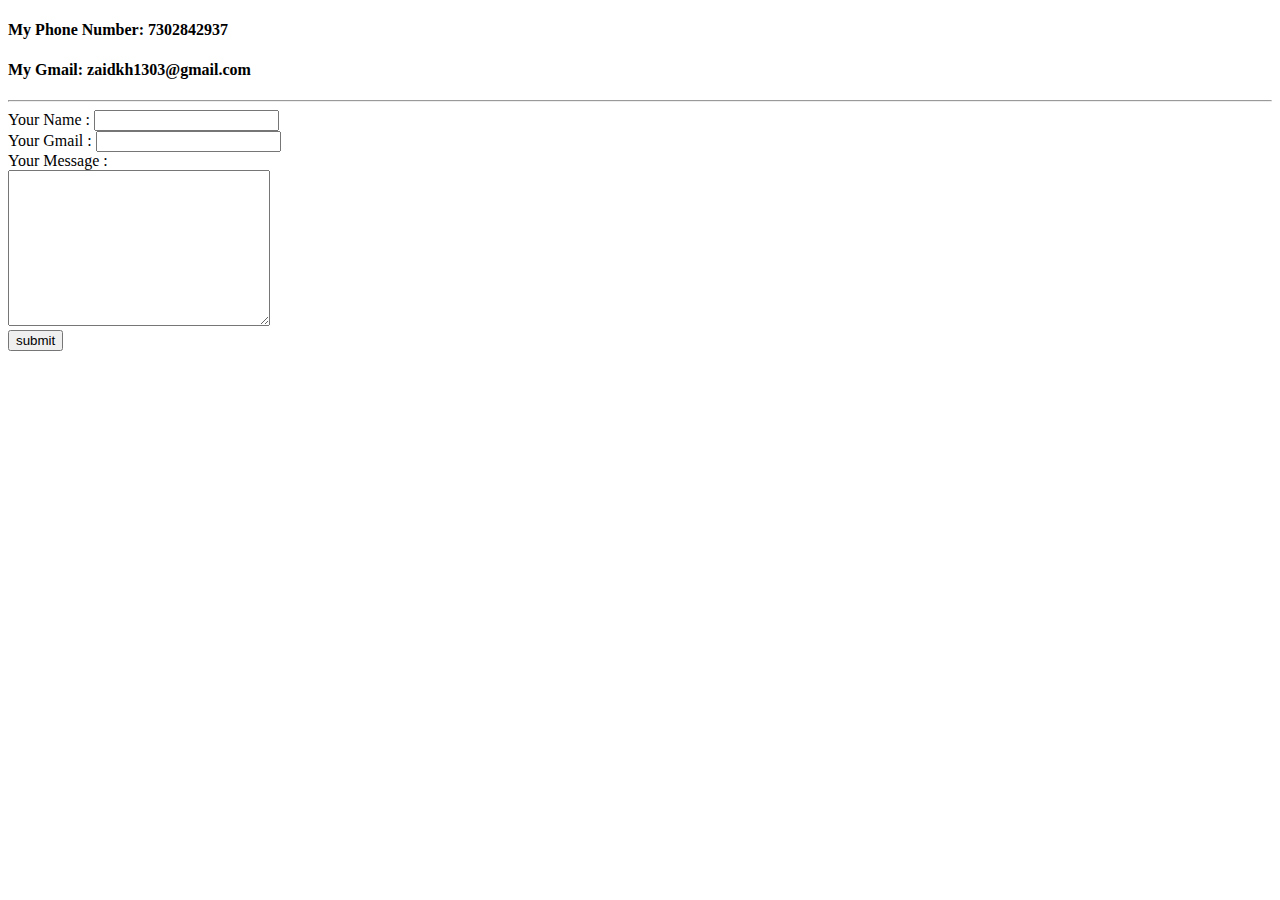
==== Contact-Me.html @ 11bdcfe6 "Add My first website file" ====
<!DOCTYPE html>
<html lang="en">
<head>
    <meta charset="UTF-8">
    <title>Contact Me</title>
</head>
<body>
    <h4>My Phone Number: 7302842937</h4>
    <h4>My Gmail: zaidkh1303@gmail.com</h4>
    <hr>
    <form action="mailto:someone@example.com" method="post" enctype="text/plain">
            <label for="Your Name :">Your Name :  </label>
            <input type="text" id="Your Name" name="Your Name"><br>
            <label for="Your Gmail :">Your Gmail :</label>
            <input type="gmail" id="Your Gmail" name="Your Gmail"><br>
            <label for="Your Message :">Your Message :</label><br>
            <textarea name="Your Message" id="Your Message" cols="30" rows="10"></textarea><br>
            <input type="submit" value="submit">
    </form>
</body>
</html>
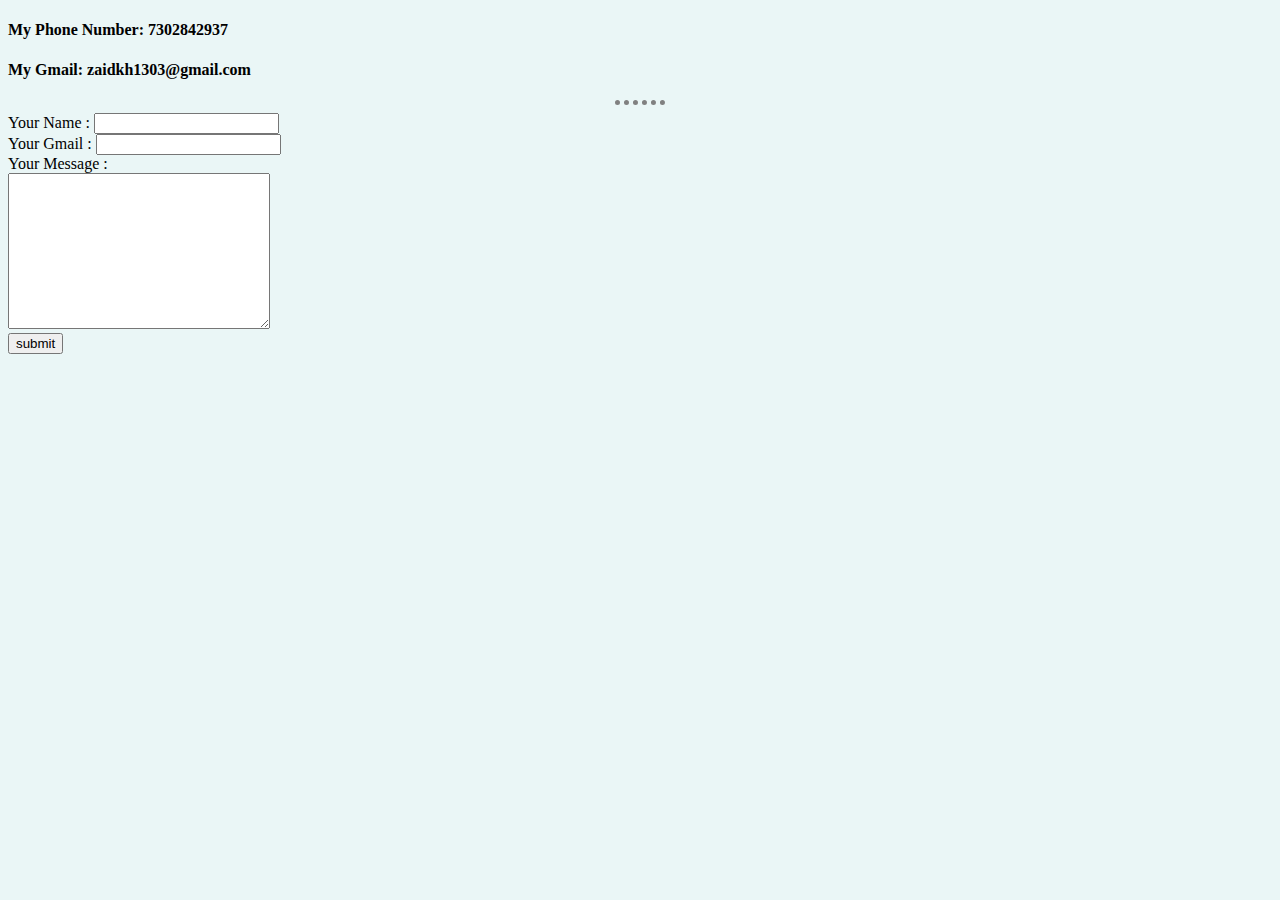
==== commit 26883da6: "Add files via upload" ====
--- a/Contact-Me.html
+++ b/Contact-Me.html
@@ -3,6 +3,7 @@
 <head>
     <meta charset="UTF-8">
     <title>Contact Me</title>
+    <link rel="stylesheet" href="styles.css">
 </head>
 <body>
     <h4>My Phone Number: 7302842937</h4>
--- a/styles.css
+++ b/styles.css
@@ -0,0 +1,16 @@
+body{
+    background-color: #EAF6F6;
+}
+h1,h3{
+    color: #66BFBF;
+}
+hr{
+    border-color: grey;
+    border-style: none;
+    border-top-style: dotted;
+    width: 4%;
+    border-width: 5px;
+}
+.zaid{
+    filter:drop-shadow(10px 30px 30px rgb(77, 76, 76));
+}
